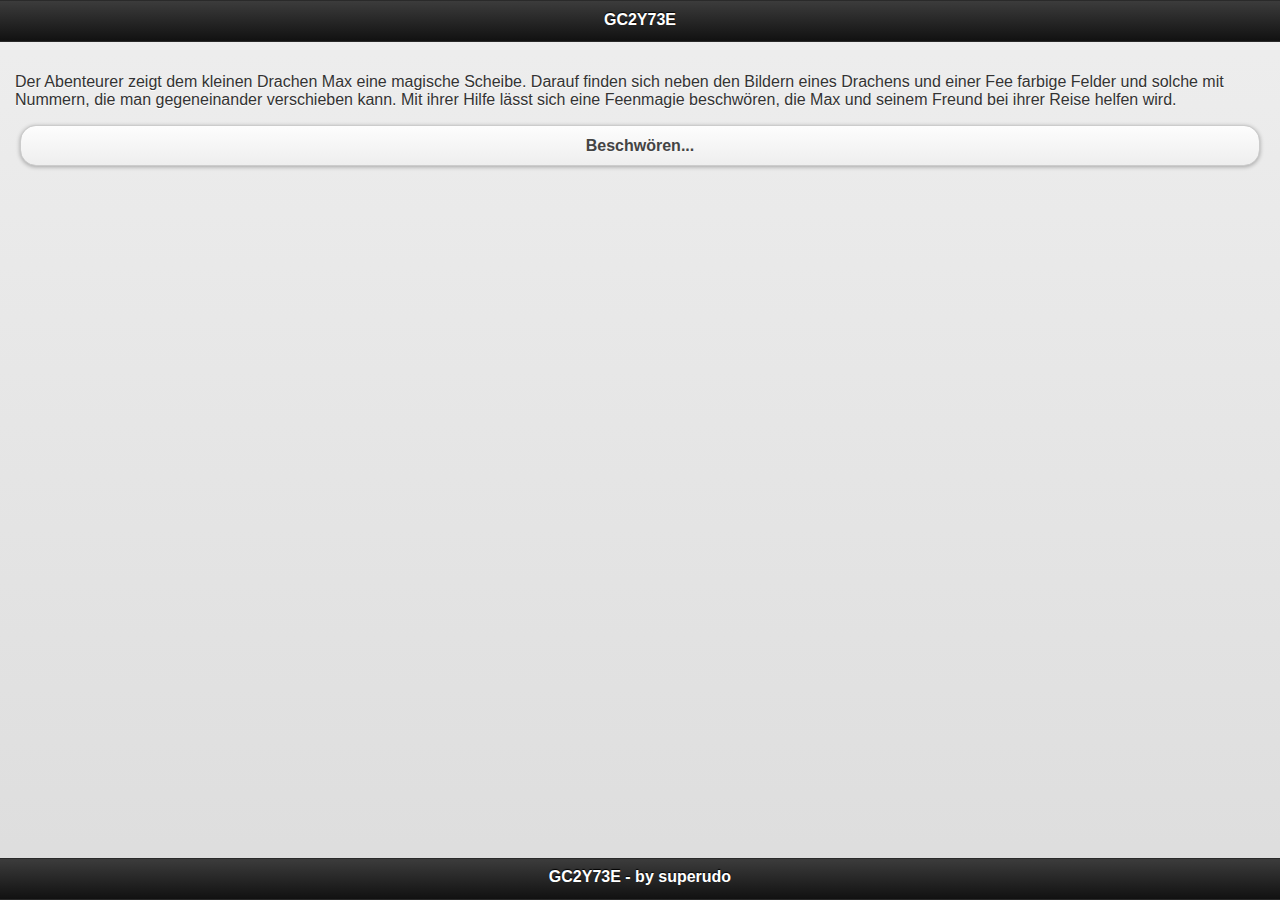
==== index-dbg.html @ 9ebcb619 "First working copy" ====
<!DOCTYPE html>
<html>
<head>
<meta charset="UTF-8">
<meta name="apple-mobile-web-app-capable" content="yes" />
<meta name="apple-mobile-web-app-status-bar-style" content="black" />
<meta name="format-detection" content="telephone=no">
<meta name="viewport" content="width=device-width,initial-scale=1,user-scalable = no">

<link rel="apple-touch-icon" href="logo.png" >
<link rel="apple-touch-startup-image" href="startup.png">

<title>GC2Y73E - Kleiner Drache Max, Abenteuer im Cacherland</title>
<link rel="stylesheet" type="text/css" href="css/jquery.mobile-1.0.1.css">
<link rel="stylesheet" type="text/css" href="css/gc2y73e.chirp.css">

<script src="js/jquery-1.6.4.js" type="text/javascript"></script>
<script src="js/magic-disc.chirp.js" type="text/javascript"></script>
<script src="js/gc2y73e.chirp.js" type="text/javascript"></script>
<script src="js/jquery.mobile-1.0.1.js" type="text/javascript"></script>

</head>
<body>
<div data-role="page" id="page1">
	<div data-role="header" data-position="fixed">
		<h1>GC2Y73E</h1>
	</div>
	<div data-role="content">
		<p>
			Der Abenteurer zeigt dem kleinen Drachen Max eine magische Scheibe.
			Darauf finden sich neben den Bildern eines Drachens und einer Fee 
			farbige Felder und solche mit Nummern, die man gegeneinander verschieben kann.
			Mit ihrer Hilfe lässt sich eine Feenmagie beschwören, die Max und seinem 
			Freund bei ihrer Reise helfen wird. 
		</p>
		<a href="#page2" data-role="button" data-inset="true">Beschwören...</a>
	</div>
	<div data-role="footer" data-position="fixed" data-id="myfooter"><h4>GC2Y73E - by superudo</h4></div>
</div>
<div data-role="page" id="page2">
	<div data-role="header" data-position="fixed">
		<h1>Farbe wählen</h1>
	</div>
	<div data-role="content">
		<p>
			Die Beschwörung beginnt mit der Auswahl einer Farbe:
		</p>
		<div id="colorSelector">
			<ul data-role="listview" data-inset="true">
				<li><a href="#page3" id="btnColBlue"><div  class="col_field col_blue">blau</div></a></li>
				<li><a href="#page3" id="btnColYellow"><div class="col_field col_yellow">gelb</div></a></li>
				<li><a href="#page3" id="btnColBrown"><div class="col_field col_brown">braun</div></a></li>
				<li><a href="#page3" id="btnColCyan"><div class="col_field col_cyan">hellblau</div></a></li>
				<li><a href="#page3" id="btnColRed"><div class="col_field col_red">rot</div></a></li>
				<li><a href="#page3" id="btnColWhite"><div class="col_field col_white">weiß</div></a></li>
				<li><a href="#page3" id="btnColMagenta"><div class="col_field col_magenta">pink</div></a></li>
				<li><a href="#page3" id="btnColBlack"><div class="col_field col_black">schwarz</div></a></li>
				<li><a href="#page3" id="btnColOrange"><div class="col_field col_orange">orange</div></a></li>
				<li><a href="#page3" id="btnColGreen"><div class="col_field col_green">grün</div></a></li>
			</ul>
		</div>
	</div>
	<div data-role="footer" data-position="fixed" data-id="myfooter"><h4>GC2Y73E - by superudo</h4></div>
</div>
<div data-role="page" id="page3">
	<div data-role="header" data-position="fixed">
		<a data-rel="back" href="#page2">Farben</a>
		<h1>Zahl wählen</h1>
	</div>
	<div data-role="content">
		<p>
			Nun folgt die Auswahl der zugehörigen Zahl:
		</p>
		<div id="numberSelector">
			<div data-role="controlgroup">
				<a href="#page4" data-role="button">0</a>
				<a href="#page4" data-role="button">1</a>
				<a href="#page4" data-role="button">2</a>
				<a href="#page4" data-role="button">3</a>
				<a href="#page4" data-role="button">4</a>
				<a href="#page4" data-role="button">5</a>
				<a href="#page4" data-role="button">6</a>
				<a href="#page4" data-role="button">7</a>
				<a href="#page4" data-role="button">8</a>
				<a href="#page4" data-role="button">9</a>
			</div>
		</div>
	</div>
	<div data-role="footer" data-position="fixed" data-id="myfooter"><h4>GC2Y73E - by superudo</h4></div>
</div>
<div data-role="page" id="page4">
	<div data-role="header" data-position="fixed">
		<a href="#page3" data-rel="back">Zahlen...</a>
		<h1>Ergebnis</h1>
	</div>
	<div data-role="content">
		<p>Die magische Scheibe pulsiert in einem fahlen Licht, 
		kleine Edelsteine beginnen zu leuchten und bilden Zahlen 
		und Buchstaben, die nur die Eingeweihten zu deuten in der 
		Lage sind:</p>
		<ul data-role="listview" data-inset="true" data-theme="e">
			<li><div id="coordNorth" class="coord"></div></li>
			<li><div id="coordEast" class="coord"></div></li>
		</ul>
		<p>Möge der Zauber der Feen euch leiten!</p>
		<a href="#page1" data-role="button" data-inset="true">Zauber wiederholen</a>
	</div>
	<div data-role="footer" data-position="fixed" data-id="myfooter"><h4>GC2Y73E - by superudo</h4></div>
</div>
</body>
</html>
---- css/gc2y73e.chirp.css ----
@CHARSET "UTF-8";

.col_field 
{
	padding: 3px 5px;
	-webkit-border-radius: 5px;
	-moz-border-radius: 5px;
	border-radius: 5px;	
}

.col_blue 
{
	background-color: navy;
	color: white;
}

.col_yellow 
{
	background-color: yellow;
	color: black;
}

.col_brown 
{
	background-color: #552200;
	color: white;
}

.col_cyan
{
	background-color: cyan;
	color: black;
}

.col_red 
{
	background-color: red;
	color: white;
}

.col_white 
{
	border: 1px solid black;
	background-color: white;
	color: black;
}

.col_magenta
{
	background-color: magenta;
	color: black;
}

.col_black 
{
	background-color: black;
	color: white;
}

.col_orange 
{
	background-color: #FF6600;
	color: black;
}

.col_green 
{
	background-color: #007700;
	color: white;
}
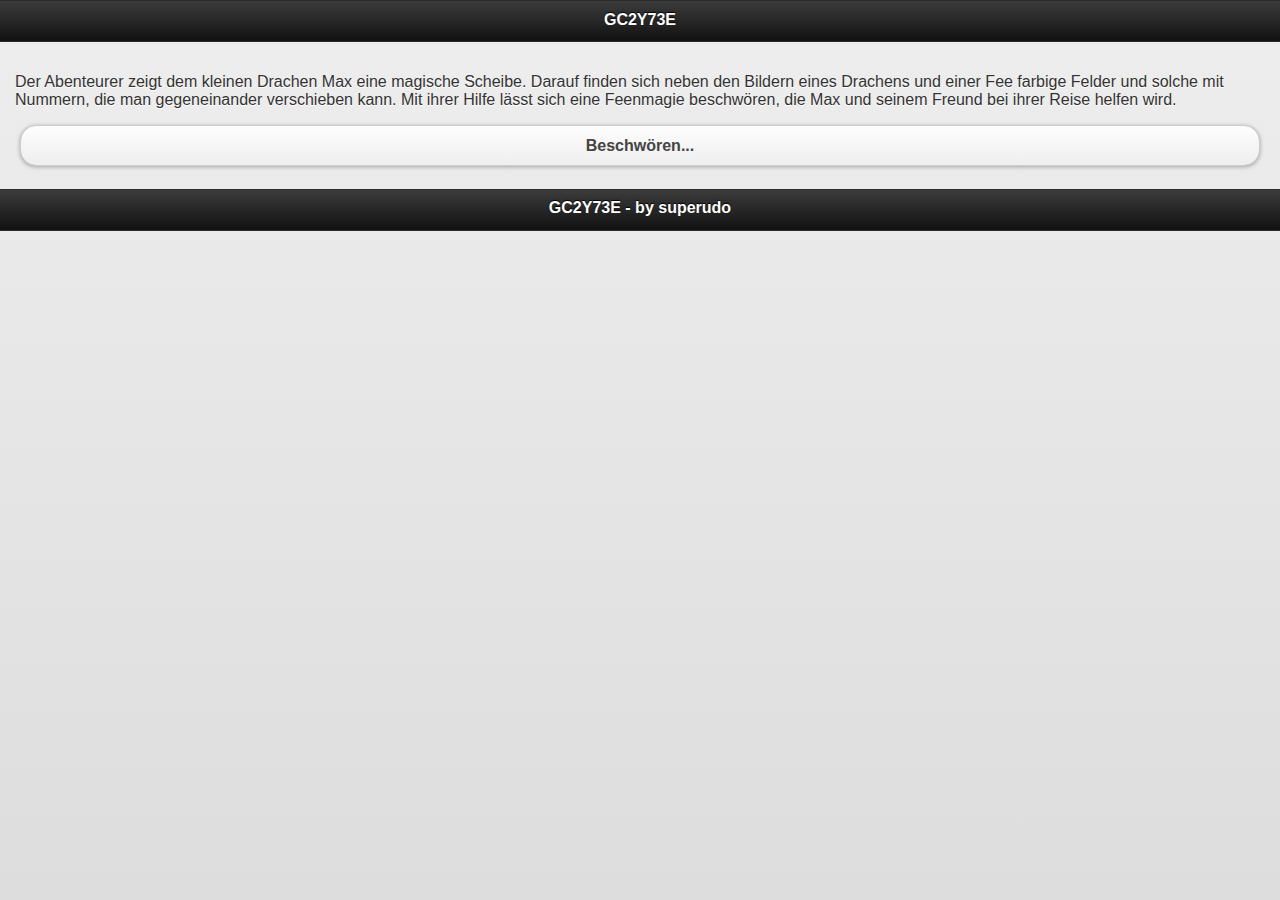
==== commit 6fa6d3f9: "Farbiger Rahmen Neue Zahlenauswahl" ====
--- a/index-dbg.html
+++ b/index-dbg.html
@@ -35,10 +35,10 @@
 		</p>
 		<a href="#page2" data-role="button" data-inset="true">Beschwören...</a>
 	</div>
-	<div data-role="footer" data-position="fixed" data-id="myfooter"><h4>GC2Y73E - by superudo</h4></div>
+	<div data-role="footer"><h4>GC2Y73E - by superudo</h4></div>
 </div>
 <div data-role="page" id="page2">
-	<div data-role="header" data-position="fixed">
+	<div data-role="header">
 		<h1>Farbe wählen</h1>
 	</div>
 	<div data-role="content">
@@ -60,36 +60,43 @@
 			</ul>
 		</div>
 	</div>
-	<div data-role="footer" data-position="fixed" data-id="myfooter"><h4>GC2Y73E - by superudo</h4></div>
+	<div data-role="footer"><h4>GC2Y73E - by superudo</h4></div>
 </div>
 <div data-role="page" id="page3">
-	<div data-role="header" data-position="fixed">
+	<div data-role="header">
 		<a data-rel="back" href="#page2">Farben</a>
 		<h1>Zahl wählen</h1>
 	</div>
-	<div data-role="content">
+	<div data-role="content" id="colorBorderedContent">
 		<p>
-			Nun folgt die Auswahl der zugehörigen Zahl:
+			Nachdem ihr euch für eine Farbe entschieden habt, gilt es nun, die richtige Zahl auszuwählen, 
+			um die Feenmagie zu aktivieren. Nur die Kombination von Zahl und Farbe zur rechten Zeit kann
+			euch den richtigen Weg weisen.<br />
+			Trefft ihr aber die falsche Wahl, wird Leggums böser Zauber euch in die Irre führen! 
 		</p>
-		<div id="numberSelector">
-			<div data-role="controlgroup">
-				<a href="#page4" data-role="button">0</a>
-				<a href="#page4" data-role="button">1</a>
-				<a href="#page4" data-role="button">2</a>
-				<a href="#page4" data-role="button">3</a>
-				<a href="#page4" data-role="button">4</a>
-				<a href="#page4" data-role="button">5</a>
-				<a href="#page4" data-role="button">6</a>
-				<a href="#page4" data-role="button">7</a>
-				<a href="#page4" data-role="button">8</a>
-				<a href="#page4" data-role="button">9</a>
-			</div>
-		</div>
+		<select name="numberSel" id="numberSel">
+			<option data-placeholder="true" value="-1">Wähle eine Ziffer...</option>
+			<option value="0">0</option>
+			<option value="1">1</option>
+			<option value="2">2</option>
+			<option value="3">3</option>
+			<option value="4">4</option>
+			<option value="5">5</option>
+			<option value="6">6</option>
+			<option value="7">7</option>
+			<option value="8">8</option>
+			<option value="9">9</option>
+		</select>
+		<a id='lnkDialog' href="nonumber.html" data-rel="dialog" data-transition="pop" style='display:none;'></a>
+		<p>
+			Habt ihr eure Wahl getroffen, möge der Feenzauber nun seine Wirkung tun...
+		</p>
+		<a href="#page4" data-role="button" data-theme="b" id="submitNumber">So sei es!</a>
 	</div>
-	<div data-role="footer" data-position="fixed" data-id="myfooter"><h4>GC2Y73E - by superudo</h4></div>
+	<div data-role="footer"><h4>GC2Y73E - by superudo</h4></div>
 </div>
 <div data-role="page" id="page4">
-	<div data-role="header" data-position="fixed">
+	<div data-role="header">
 		<a href="#page3" data-rel="back">Zahlen...</a>
 		<h1>Ergebnis</h1>
 	</div>
@@ -105,7 +112,7 @@
 		<p>Möge der Zauber der Feen euch leiten!</p>
 		<a href="#page1" data-role="button" data-inset="true">Zauber wiederholen</a>
 	</div>
-	<div data-role="footer" data-position="fixed" data-id="myfooter"><h4>GC2Y73E - by superudo</h4></div>
+	<div data-role="footer"><h4>GC2Y73E - by superudo</h4></div>
 </div>
 </body>
 </html>
--- a/css/gc2y73e.chirp.css
+++ b/css/gc2y73e.chirp.css
@@ -1,6 +1,6 @@
 @CHARSET "UTF-8";
 
-.col_field 
+.col_field
 {
 	padding: 3px 5px;
 	-webkit-border-radius: 5px;
@@ -67,4 +67,9 @@
 {
 	background-color: #007700;
 	color: white;
-}+}
+
+.colorBorderedContent 
+{
+	border: 5px solid;
+}
